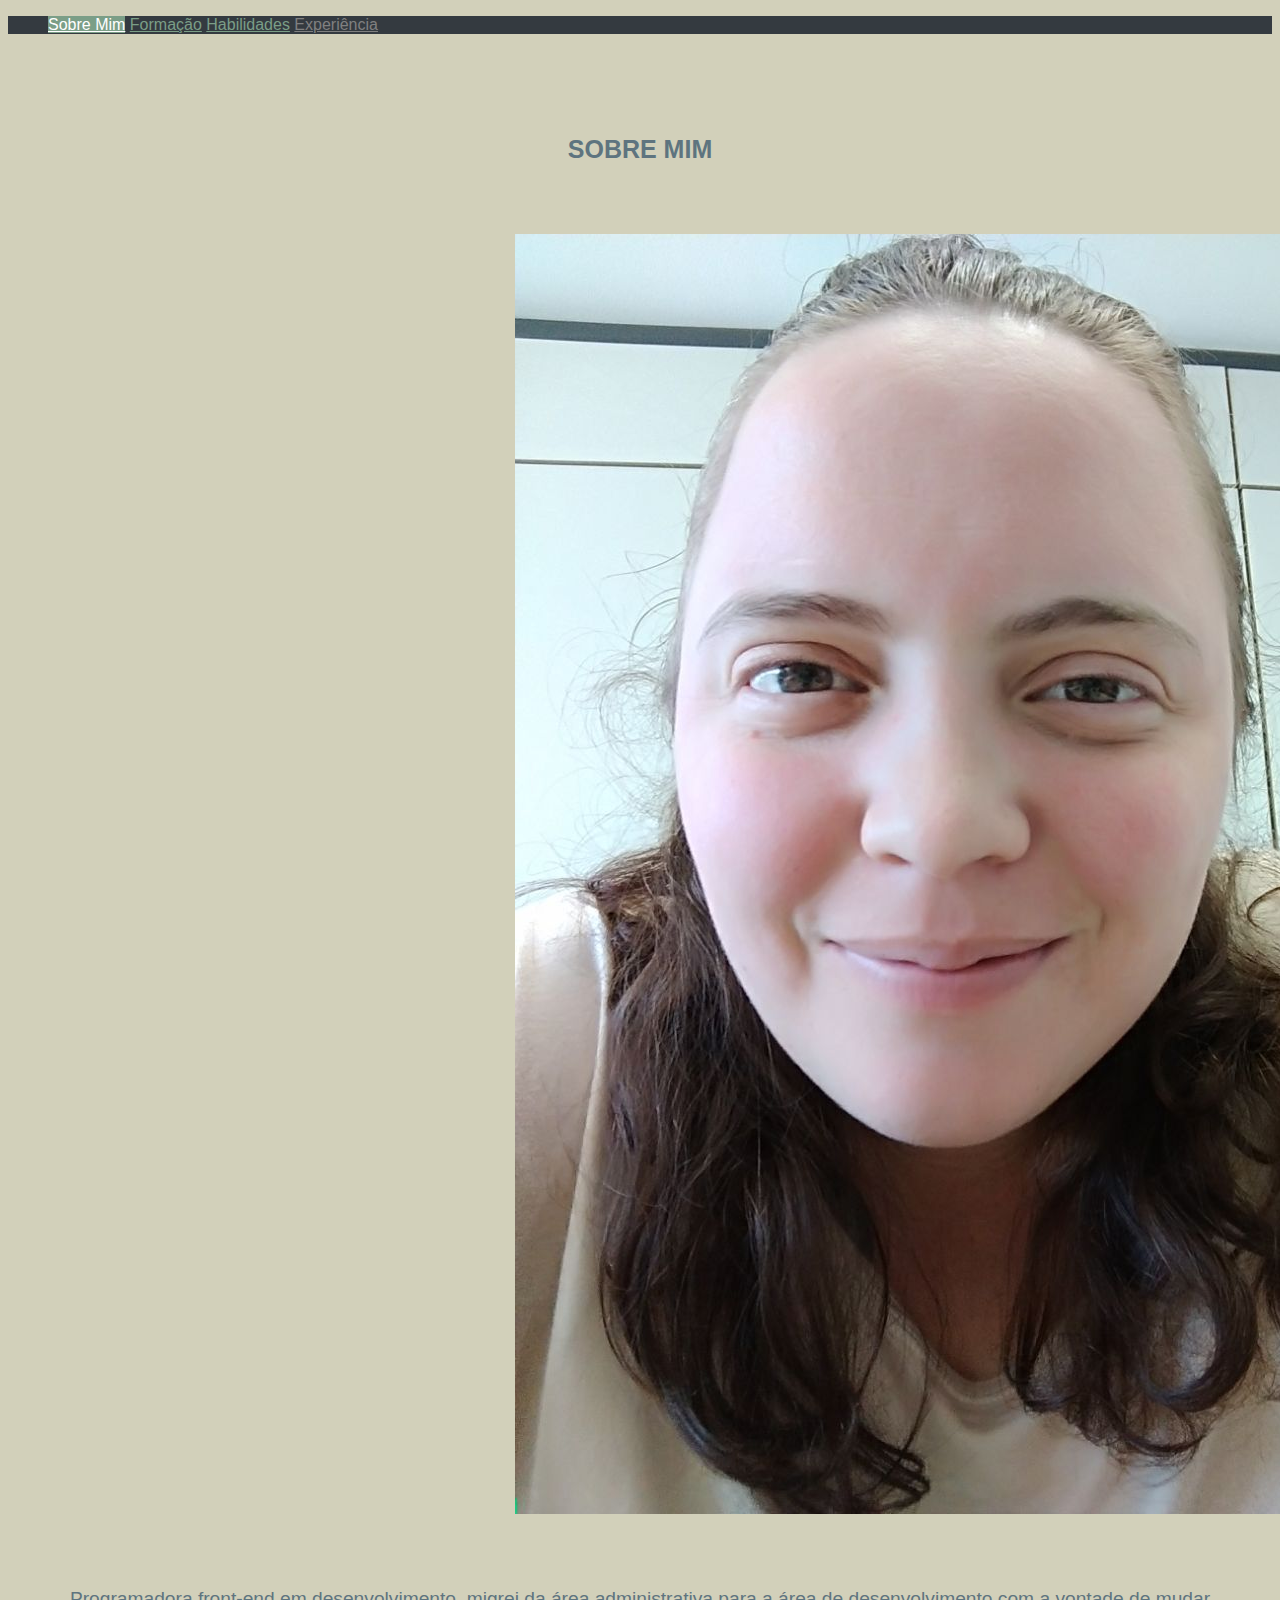
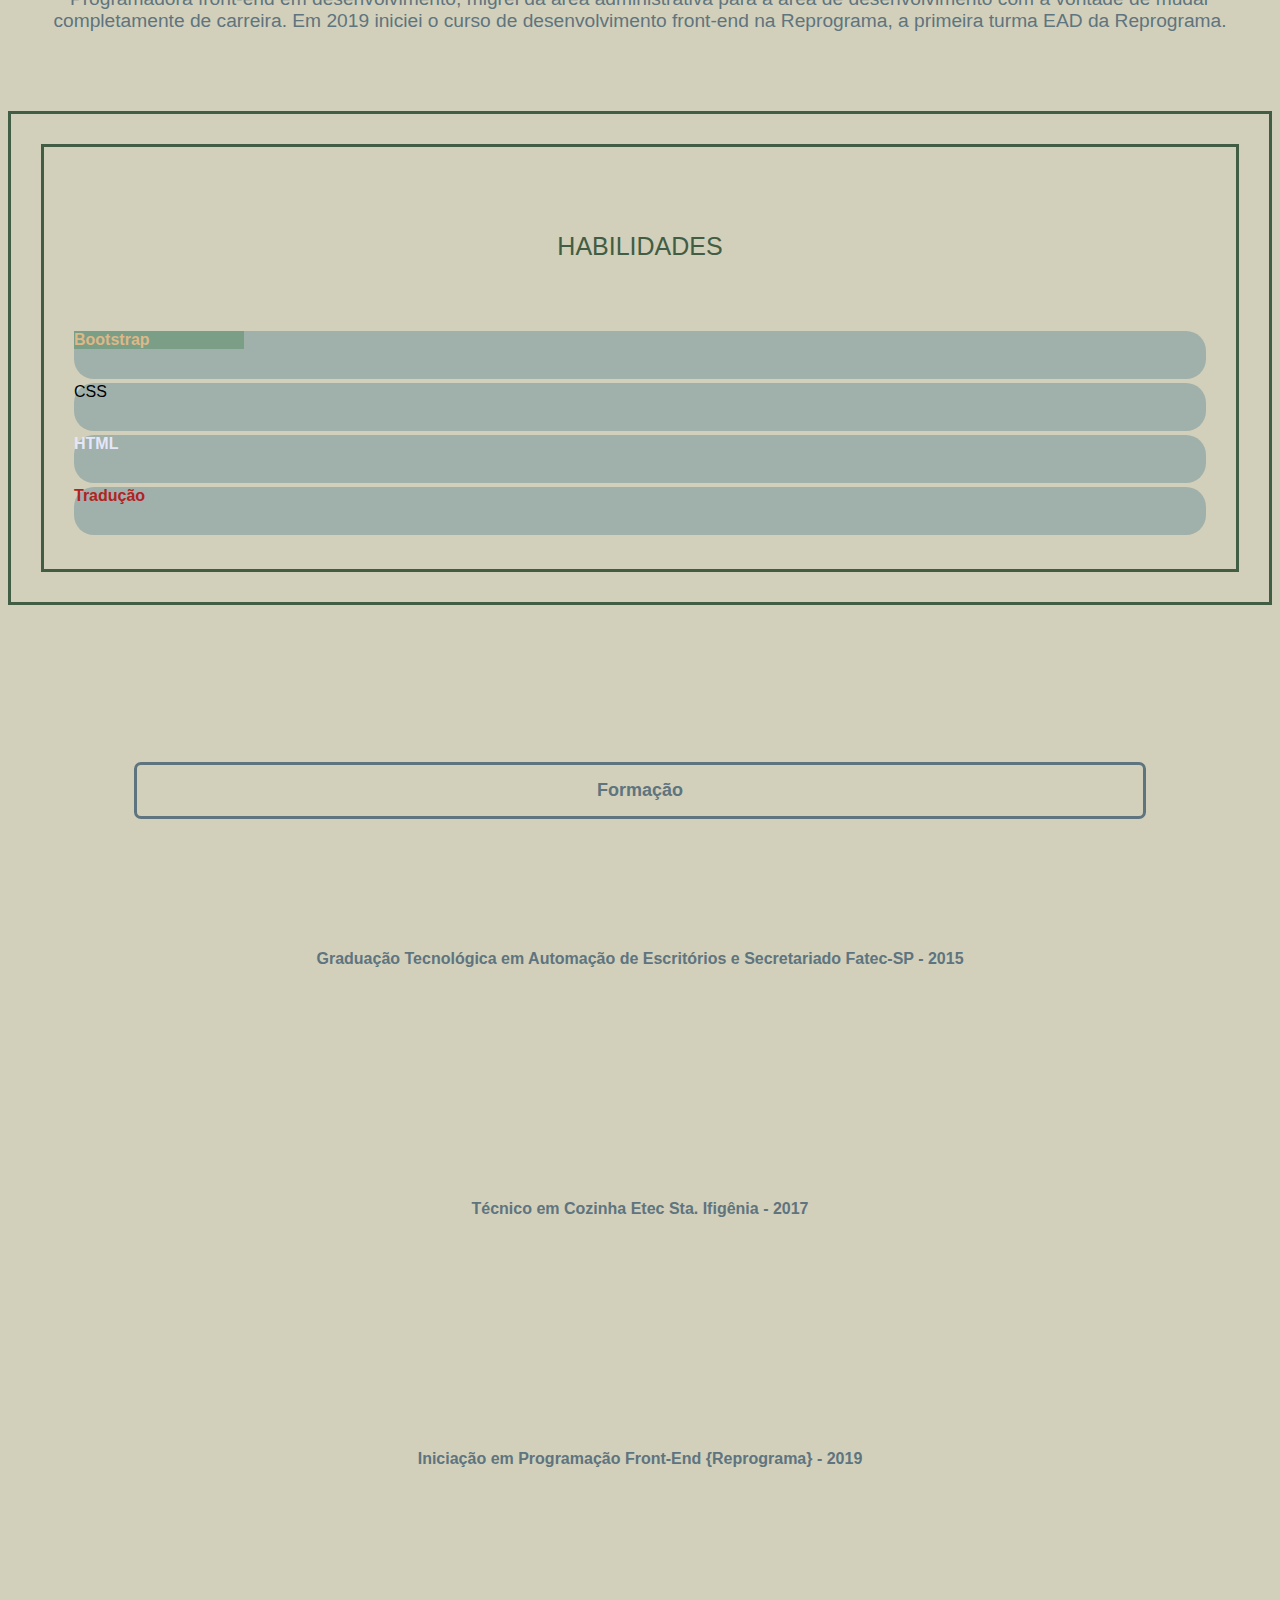
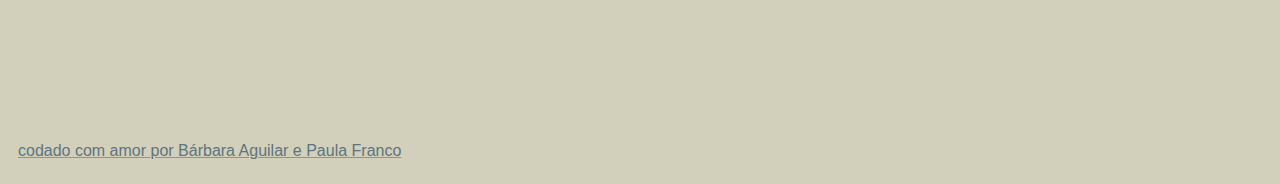
==== curriculo.html @ 469d1333 "upando aula 2" ====
<!DOCTYPE html>
<html>
    <head>
      <meta charset="utf-8"/>
      <meta http-equiv="X-UA-Compatible" content="IE=7">
      <title>Currículo</title>
      <meta name="viewport" content="width=device-width, initial-scale=1">
      <link rel="stylesheet" href="https://stackpath.bootstrapcdn.com/bootstrap/4.1.3/css/bootstrap.min.css" integrity="sha384-MCw98/SFnGE8fJT3GXwEOngsV7Zt27NXFoaoApmYm81iuXoPkFOJwJ8ERdknLPMO" crossorigin="anonymous">
      <link rel="stylesheet" href="https://use.fontawesome.com/releases/v5.7.0/css/all.css" integrity="sha384-lZN37f5QGtY3VHgisS14W3ExzMWZxybE1SJSEsQp9S+oqd12jhcu+A56Ebc1zFSJ" crossorigin="anonymous">
      <link rel="stylesheet" href="src/css/style.css">
      <script src="https://stackpath.bootstrapcdn.com/bootstrap/4.1.3/js/bootstrap.min.js"    integrity="sha384-ChfqqxuZUCnJSK3+MXmPNIyE6ZbWh2IMqE241rYiqJxyMiZ6OW/JmZQ5stwEULTy"crossorigin="anonymous"></script>
    </head>
    
    <body>
        <!--Inicio NAVBAR-->
      <section class="top-navbar">
        <ul class="nav nav-pills" id="pills-tab" role="tablist">
      <!-- Itens da navegação -->
      <nav class="nav nav-pills flex-column flex-sm-row">
          <a class="flex-sm-fill text-sm-center nav-link active" href="#">Sobre Mim</a>
          <a class="flex-sm-fill text-sm-center nav-link" href="#education" target="_blank">Formação</a>
          <a class="flex-sm-fill text-sm-center nav-link" href="#skills" target="_blank">Habilidades</a>
          <a class="flex-sm-fill text-sm-center nav-link disabled" href="" target="_blank">Experiência</a>
        </nav>
      </section>

    <!-- Responsive Image and Text -->
    <section id="about" class="about">
        <div class="container">
            <div class="about-text">
                <p class="title-section">Sobre Mim</p>
            </div>
            <div class="about-img">
                <img src="src/assets/eu4.jpg" alt="..." class="img-thumbnail">
            </div>
            <p id="about-texto" class="about-texto">Programadora front-end em desenvolvimento, migrei da área administrativa para a área de desenvolvimento com a vontade de mudar completamente de carreira. Em 2019 iniciei o curso de desenvolvimento front-end na Reprograma, a primeira turma EAD da Reprograma.
            
            </p>
        </div>
    </section>
    

     <!-- Habilidades -->
     <section id="skills" class="skills">
        <div class="container">
          <div class="skills">
            <p class="title-section-skills">Habilidades</p>
            
            <div class="progress">
              <div class="progress-bar progress-bar bg-danger" role="progressbar" style="width: 15%" aria-valuenow="15" aria-valuemin="0" aria-valuemax="100">Bootstrap</div>
            </div>
            <div class="progress">
              <div class="progress-bar progress-bar-striped bg-success" role="progressbar" style="width: 25%" aria-valuenow="25" aria-valuemin="0" aria-valuemax="100">CSS</div>
            </div>
            <div class="progress">
              <div class="progress-bar progress-bar bg-info" role="progressbar" style="width: 50%" aria-valuenow="50" aria-valuemin="0" aria-valuemax="100">HTML</div>
            </div>
            <div class="progress">
              <div class="progress-bar progress-bar-striped bg-warning" role="progressbar" style="width: 75%" aria-valuenow="75" aria-valuemin="0" aria-valuemax="100">Tradução</div>
            </div>
          </div>
        </div>
      </section>

<!-- Formação -->
<section id="education" class="education" >
  <div class="container">
    <p class="text-section_education">Formação</p>
      <div class="row">
        <div class="col-sm">
        <p class="text-justify_education">Graduação Tecnológica em Automação de Escritórios e Secretariado Fatec-SP - 2015</p>
        <p class=""></p>
      </div>
      <div class="col-sm">
          <p class="text-justify_education">Técnico em Cozinha Etec Sta. Ifigênia - 2017</p>
      </div>
      <div class="col-sm">
          <p class="text-justify_education">Iniciação em Programação Front-End {Reprograma} - 2019</p>
      </div>
    </div>
  </div>
  </section>

    </body>
       
    <section class="footer">
      <nav id="nav-footer" class="navbar navbar-dark bg-dark">
          <a id="nav-footer-link" class="nav-link" href="https://www.linkedin.com/in/barbara-aguilar/" target="_blank"><i
                  class="fas fa-code"></i>
              <p>codado com amor por Bárbara Aguilar e Paula Franco</p>
          </a>
      </nav>
  </section>

  <script src="https://code.jquery.com/jquery-3.3.1.slim.min.js"
      integrity="sha384-q8i/X+965DzO0rT7abK41JStQIAqVgRVzpbzo5smXKp4YfRvH+8abtTE1Pi6jizo"
      crossorigin="anonymous"></script>
  <script src="https://cdnjs.cloudflare.com/ajax/libs/popper.js/1.14.3/umd/popper.min.js"
      integrity="sha384-ZMP7rVo3mIykV+2+9J3UJ46jBk0WLaUAdn689aCwoqbBJiSnjAK/l8WvCWPIPm49"
      crossorigin="anonymous"></script>
  <script src="https://stackpath.bootstrapcdn.com/bootstrap/4.1.3/js/bootstrap.min.js"
      integrity="sha384-ChfqqxuZUCnJSK3+MXmPNIyE6ZbWh2IMqE241rYiqJxyMiZ6OW/JmZQ5stwEULTy"
      crossorigin="anonymous"></script>
  
</html>
---- src/css/style.css ----
body {
    font-family: "Roboto", sans-serif;
    background-color:#D2D0BA;
        
}

a, p{
    color:#5E747F;
}

.navbar-dark .navbar-brand, .nav-link {
    color: #7B9E87;
}

.about, .contact {
    padding: 30px 0;
}

.about-texto{
    text-align: center;
    font-size: larger;
    padding: 30px;
}

.title-section {
    text-align: center;
    text-transform: uppercase;
    font-size: 25px;
    margin-bottom: 40px;
    padding: 30px;
    font-weight: bolder;
    
}

.text-section {
    text-align: center;
    font-size: 18px;
    margin: 30px 0;
}

.portfolio {
    display: flex;
    justify-content: space-around;
    padding: 50px;
      
}

.servicos-texto {
    text-align: center;
}

.card {
    padding: 15px;
}
.about-img{
    width: 250px;
    margin: 0 auto;
    margin-bottom: 40px;
}

.form-contact {
    margin: 0 auto;
}

.btn-primary {
    color: #fff;
    background-color: #415d43;
    border-color: #415d43;
}

#nav-footer{
    justify-content: center
}

#nav-footer-link{
    display: flex;
}

#nav-footer-link p{
    margin-left: 10px;
}
/* css curriculo */

.pills-tab, .nav, .mb-3{
    background-color: #343a40;
}

.nav-pills .nav-link.active, .nav-pills .show>.nav-link {
    color: #fff;
    background-color: #7B9E87;
    }

.nav-link.disabled {
        color: gray;
    }
    
.bg-danger {
    background-color: #7B9E87!important;
    color: burlywood;
    font-weight: bolder;
    }
.bg-sucess, .bg-info{
    font-weight: bolder;
    color: lavender;
}

.bg-warning{
    font-weight: bolder;
    color: firebrick;
}



/* css formação */

.btn-primary:hover {
    color: #fff;
    background-color: #415d43;
    border-color: #415d43;
}

.education{
    padding: 10%;
    font-weight: bolder;
}

.text-section_education{
    border: solid;
    border-radius: 7px;
    padding: 15px;
    text-align: center;
    font-size: 18px;
    margin: 30px 0;
}

.text-justify_education{
    padding: 10%;
    text-align: center;
    margin: 30px 0;
}
/* css habilidades */

.skills {
    
    padding: 30px;
    border: solid;
    border-color: #415d43;
}

.title-section-skills{
    color: #415d43;
    text-align: center;
    text-transform: uppercase;
    font-size: 25px;
    margin-bottom: 40px;
    padding: 30px;
}

.progress {
    margin-bottom: 4px;
    height: 3rem;
    font-size: 1rem;
    border-radius: 1.25rem;
    background-color: #64899a73;
}

.nav-footer {
    background-color: #343a40b3;
}
/* css background-jobs */
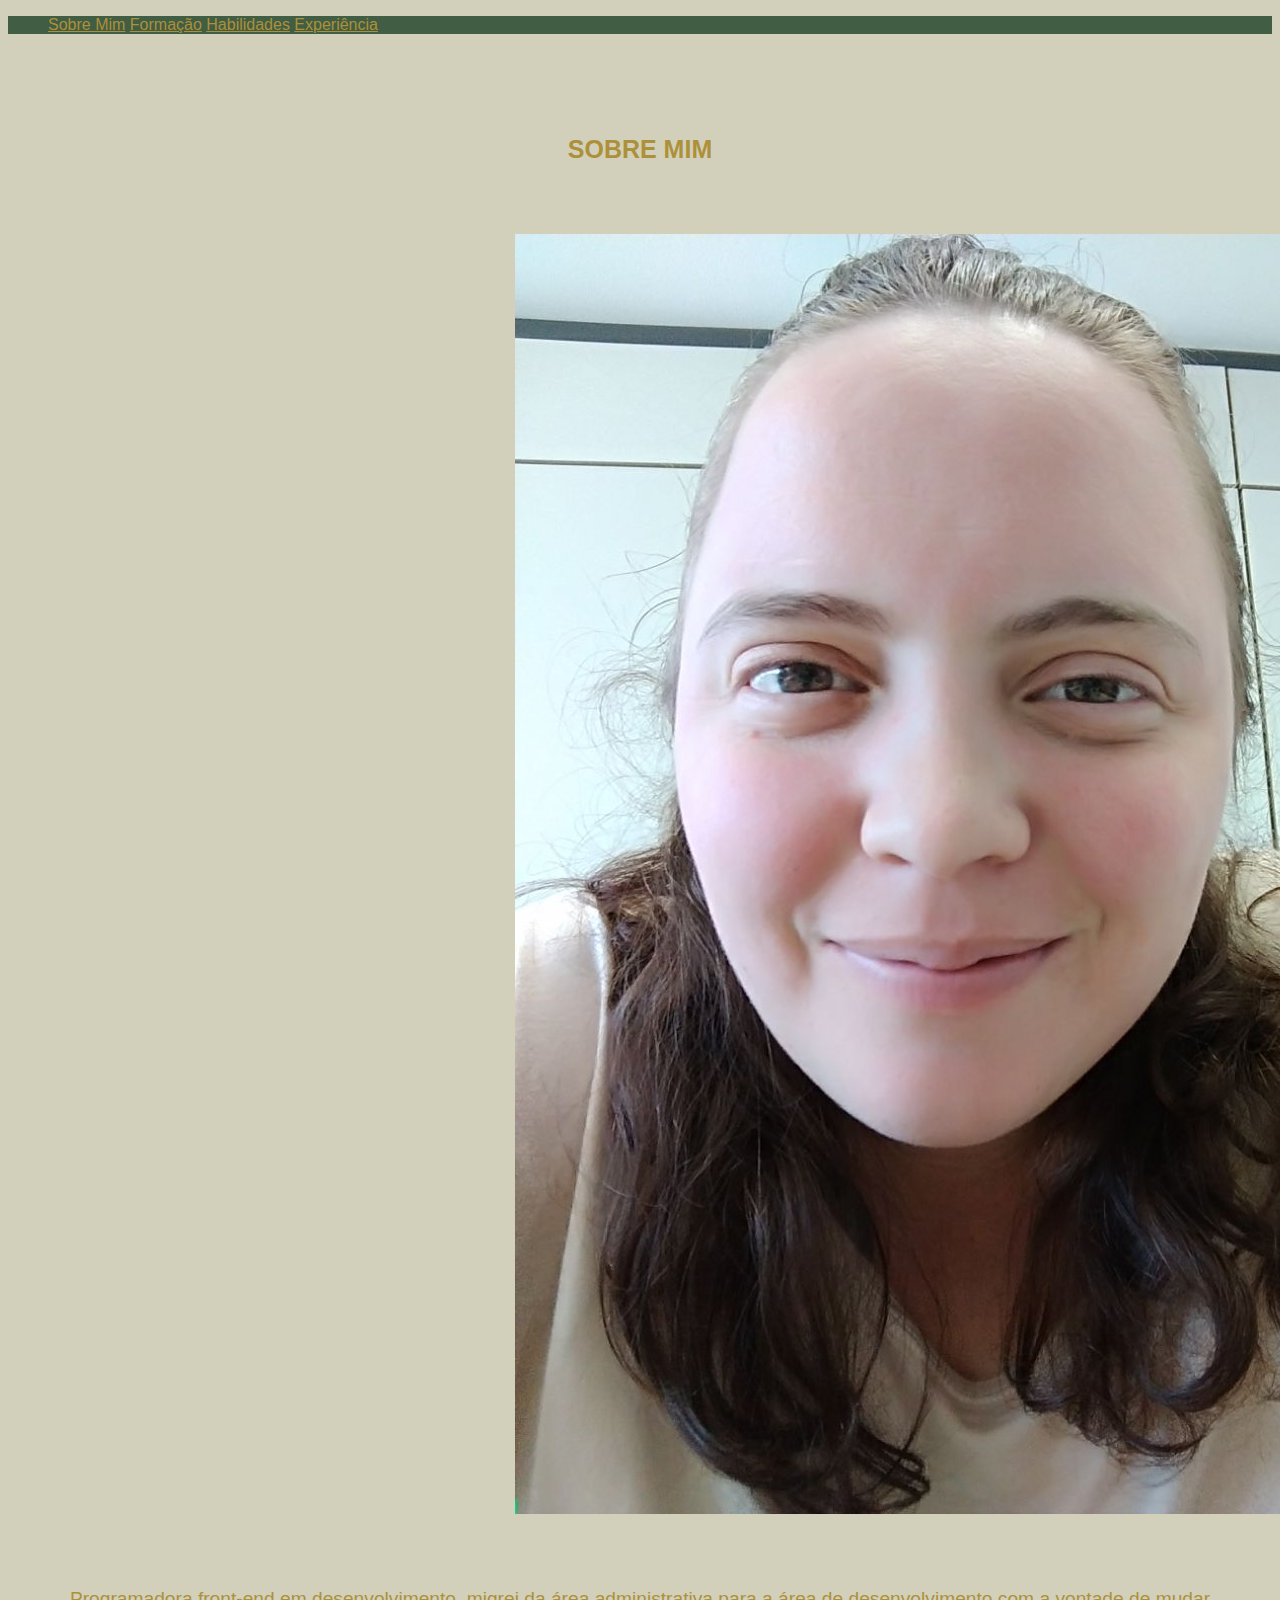
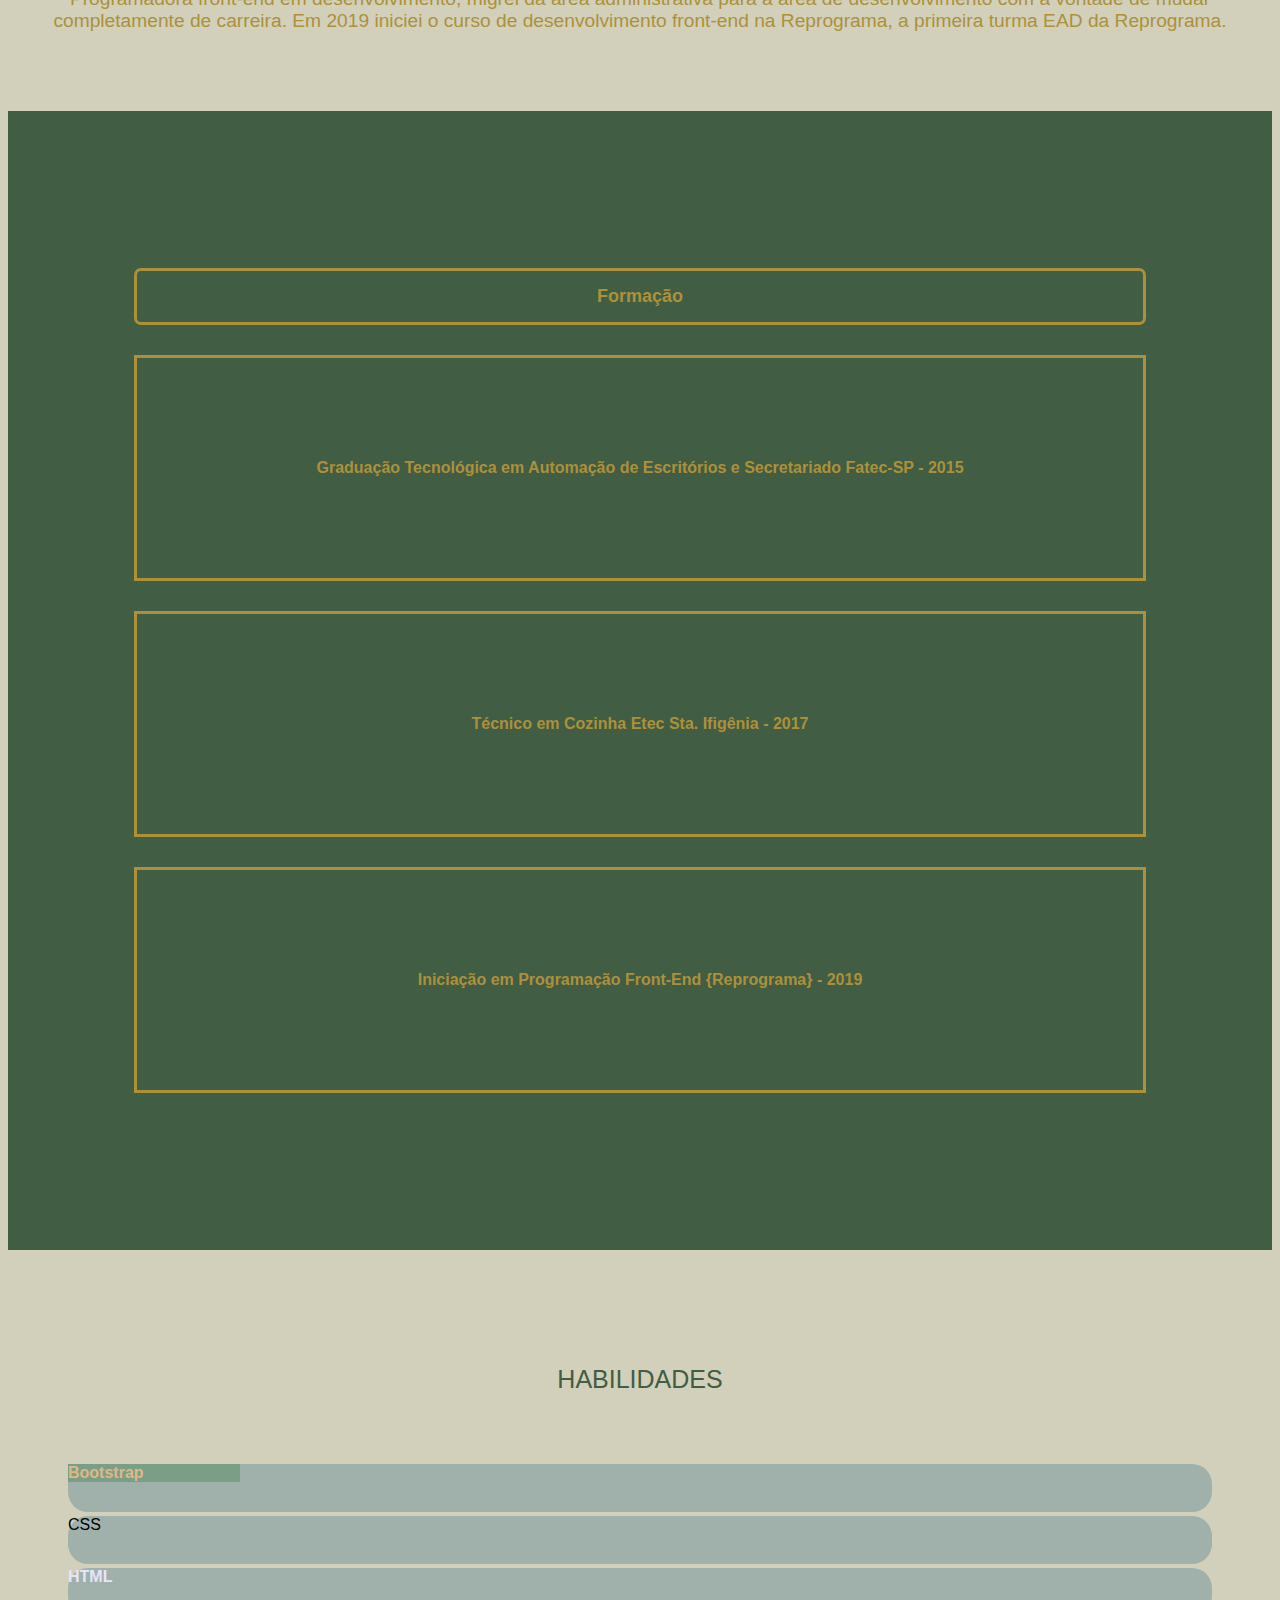
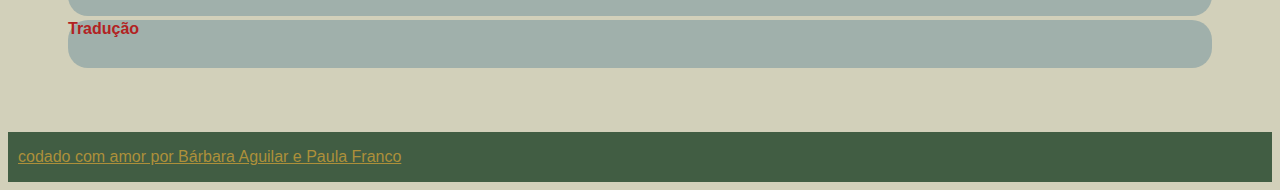
==== commit 79e3104c: "Add files via upload" ====
--- a/curriculo.html
+++ b/curriculo.html
@@ -1,105 +1,106 @@
-<!DOCTYPE html>
-<html>
-    <head>
-      <meta charset="utf-8"/>
-      <meta http-equiv="X-UA-Compatible" content="IE=7">
-      <title>Currículo</title>
-      <meta name="viewport" content="width=device-width, initial-scale=1">
-      <link rel="stylesheet" href="https://stackpath.bootstrapcdn.com/bootstrap/4.1.3/css/bootstrap.min.css" integrity="sha384-MCw98/SFnGE8fJT3GXwEOngsV7Zt27NXFoaoApmYm81iuXoPkFOJwJ8ERdknLPMO" crossorigin="anonymous">
-      <link rel="stylesheet" href="https://use.fontawesome.com/releases/v5.7.0/css/all.css" integrity="sha384-lZN37f5QGtY3VHgisS14W3ExzMWZxybE1SJSEsQp9S+oqd12jhcu+A56Ebc1zFSJ" crossorigin="anonymous">
-      <link rel="stylesheet" href="src/css/style.css">
-      <script src="https://stackpath.bootstrapcdn.com/bootstrap/4.1.3/js/bootstrap.min.js"    integrity="sha384-ChfqqxuZUCnJSK3+MXmPNIyE6ZbWh2IMqE241rYiqJxyMiZ6OW/JmZQ5stwEULTy"crossorigin="anonymous"></script>
-    </head>
-    
-    <body>
-        <!--Inicio NAVBAR-->
-      <section class="top-navbar">
-        <ul class="nav nav-pills" id="pills-tab" role="tablist">
-      <!-- Itens da navegação -->
-      <nav class="nav nav-pills flex-column flex-sm-row">
-          <a class="flex-sm-fill text-sm-center nav-link active" href="#">Sobre Mim</a>
-          <a class="flex-sm-fill text-sm-center nav-link" href="#education" target="_blank">Formação</a>
-          <a class="flex-sm-fill text-sm-center nav-link" href="#skills" target="_blank">Habilidades</a>
-          <a class="flex-sm-fill text-sm-center nav-link disabled" href="" target="_blank">Experiência</a>
-        </nav>
-      </section>
-
-    <!-- Responsive Image and Text -->
-    <section id="about" class="about">
-        <div class="container">
-            <div class="about-text">
-                <p class="title-section">Sobre Mim</p>
-            </div>
-            <div class="about-img">
-                <img src="src/assets/eu4.jpg" alt="..." class="img-thumbnail">
-            </div>
-            <p id="about-texto" class="about-texto">Programadora front-end em desenvolvimento, migrei da área administrativa para a área de desenvolvimento com a vontade de mudar completamente de carreira. Em 2019 iniciei o curso de desenvolvimento front-end na Reprograma, a primeira turma EAD da Reprograma.
-            
-            </p>
-        </div>
-    </section>
-    
-
-     <!-- Habilidades -->
-     <section id="skills" class="skills">
-        <div class="container">
-          <div class="skills">
-            <p class="title-section-skills">Habilidades</p>
-            
-            <div class="progress">
-              <div class="progress-bar progress-bar bg-danger" role="progressbar" style="width: 15%" aria-valuenow="15" aria-valuemin="0" aria-valuemax="100">Bootstrap</div>
-            </div>
-            <div class="progress">
-              <div class="progress-bar progress-bar-striped bg-success" role="progressbar" style="width: 25%" aria-valuenow="25" aria-valuemin="0" aria-valuemax="100">CSS</div>
-            </div>
-            <div class="progress">
-              <div class="progress-bar progress-bar bg-info" role="progressbar" style="width: 50%" aria-valuenow="50" aria-valuemin="0" aria-valuemax="100">HTML</div>
-            </div>
-            <div class="progress">
-              <div class="progress-bar progress-bar-striped bg-warning" role="progressbar" style="width: 75%" aria-valuenow="75" aria-valuemin="0" aria-valuemax="100">Tradução</div>
-            </div>
-          </div>
-        </div>
-      </section>
-
-<!-- Formação -->
-<section id="education" class="education" >
-  <div class="container">
-    <p class="text-section_education">Formação</p>
-      <div class="row">
-        <div class="col-sm">
-        <p class="text-justify_education">Graduação Tecnológica em Automação de Escritórios e Secretariado Fatec-SP - 2015</p>
-        <p class=""></p>
-      </div>
-      <div class="col-sm">
-          <p class="text-justify_education">Técnico em Cozinha Etec Sta. Ifigênia - 2017</p>
-      </div>
-      <div class="col-sm">
-          <p class="text-justify_education">Iniciação em Programação Front-End {Reprograma} - 2019</p>
-      </div>
-    </div>
-  </div>
-  </section>
-
-    </body>
-       
-    <section class="footer">
-      <nav id="nav-footer" class="navbar navbar-dark bg-dark">
-          <a id="nav-footer-link" class="nav-link" href="https://www.linkedin.com/in/barbara-aguilar/" target="_blank"><i
-                  class="fas fa-code"></i>
-              <p>codado com amor por Bárbara Aguilar e Paula Franco</p>
-          </a>
-      </nav>
-  </section>
-
-  <script src="https://code.jquery.com/jquery-3.3.1.slim.min.js"
-      integrity="sha384-q8i/X+965DzO0rT7abK41JStQIAqVgRVzpbzo5smXKp4YfRvH+8abtTE1Pi6jizo"
-      crossorigin="anonymous"></script>
-  <script src="https://cdnjs.cloudflare.com/ajax/libs/popper.js/1.14.3/umd/popper.min.js"
-      integrity="sha384-ZMP7rVo3mIykV+2+9J3UJ46jBk0WLaUAdn689aCwoqbBJiSnjAK/l8WvCWPIPm49"
-      crossorigin="anonymous"></script>
-  <script src="https://stackpath.bootstrapcdn.com/bootstrap/4.1.3/js/bootstrap.min.js"
-      integrity="sha384-ChfqqxuZUCnJSK3+MXmPNIyE6ZbWh2IMqE241rYiqJxyMiZ6OW/JmZQ5stwEULTy"
-      crossorigin="anonymous"></script>
-  
+<!DOCTYPE html>
+<html>
+    <head>
+      <meta charset="utf-8"/>
+      <meta http-equiv="X-UA-Compatible" content="IE=7">
+      <title>Currículo</title>
+      <meta name="viewport" content="width=device-width, initial-scale=1">
+      <link rel="stylesheet" href="https://stackpath.bootstrapcdn.com/bootstrap/4.1.3/css/bootstrap.min.css" integrity="sha384-MCw98/SFnGE8fJT3GXwEOngsV7Zt27NXFoaoApmYm81iuXoPkFOJwJ8ERdknLPMO" crossorigin="anonymous">
+      <link rel="stylesheet" href="https://use.fontawesome.com/releases/v5.7.0/css/all.css" integrity="sha384-lZN37f5QGtY3VHgisS14W3ExzMWZxybE1SJSEsQp9S+oqd12jhcu+A56Ebc1zFSJ" crossorigin="anonymous">
+      <link rel="stylesheet" href="src/css/style.css">
+      <script src="https://stackpath.bootstrapcdn.com/bootstrap/4.1.3/js/bootstrap.min.js"    integrity="sha384-ChfqqxuZUCnJSK3+MXmPNIyE6ZbWh2IMqE241rYiqJxyMiZ6OW/JmZQ5stwEULTy"crossorigin="anonymous"></script>
+    </head>
+    
+    <body>
+        <!--Inicio NAVBAR-->
+      <section class="top-navbar">
+        <ul class="nav nav-pills" id="pills-tab" role="tablist">
+      <!-- Itens da navegação -->
+      <nav class="nav nav-pills flex-column flex-sm-row">
+          <a class="flex-sm-fill text-sm-center nav-link active" href="#">Sobre Mim</a>
+          <a class="flex-sm-fill text-sm-center nav-link" href="#education" target="_blank">Formação</a>
+          <a class="flex-sm-fill text-sm-center nav-link" href="#skills" target="_blank">Habilidades</a>
+          <a class="flex-sm-fill text-sm-center nav-link disabled" href="" target="_blank">Experiência</a>
+        </nav>
+      </section>
+
+    <!-- Responsive Image and Text -->
+    <section id="about" class="about">
+        <div class="container">
+            <div class="about-text">
+                <p class="title-section">Sobre Mim</p>
+            </div>
+            <div class="about-img">
+                <img src="src/assets/eu4.jpg" alt="..." class="img-thumbnail">
+            </div>
+            <p id="about-texto" class="about-texto">Programadora front-end em desenvolvimento, migrei da área administrativa para a área de desenvolvimento com a vontade de mudar completamente de carreira. Em 2019 iniciei o curso de desenvolvimento front-end na Reprograma, a primeira turma EAD da Reprograma.
+            
+            </p>
+        </div>
+    </section>
+    
+    <!-- Formação -->
+<section id="education" class="education" >
+  <div class="container">
+    <p class="text-section_education">Formação</p>
+      <div class="row">
+        <div class="col-sm">
+        <p class="text-justify_education">Graduação Tecnológica em Automação de Escritórios e Secretariado Fatec-SP - 2015</p>
+        <p class=""></p>
+      </div>
+      <div class="col-sm">
+          <p class="text-justify_education">Técnico em Cozinha Etec Sta. Ifigênia - 2017</p>
+      </div>
+      <div class="col-sm">
+          <p class="text-justify_education">Iniciação em Programação Front-End {Reprograma} - 2019</p>
+      </div>
+    </div>
+  </div>
+  </section>
+
+
+     <!-- Habilidades -->
+     <section id="skills" class="skills">
+        <div class="container">
+          <div class="skills">
+            <p class="title-section-skills">Habilidades</p>
+            
+            <div class="progress">
+              <div class="progress-bar progress-bar bg-danger" role="progressbar" style="width: 15%" aria-valuenow="15" aria-valuemin="0" aria-valuemax="100">Bootstrap</div>
+            </div>
+            <div class="progress">
+              <div class="progress-bar progress-bar-striped bg-success" role="progressbar" style="width: 25%" aria-valuenow="25" aria-valuemin="0" aria-valuemax="100">CSS</div>
+            </div>
+            <div class="progress">
+              <div class="progress-bar progress-bar bg-info" role="progressbar" style="width: 50%" aria-valuenow="50" aria-valuemin="0" aria-valuemax="100">HTML</div>
+            </div>
+            <div class="progress">
+              <div class="progress-bar progress-bar-striped bg-warning" role="progressbar" style="width: 75%" aria-valuenow="75" aria-valuemin="0" aria-valuemax="100">Tradução</div>
+            </div>
+          </div>
+        </div>
+      </section>
+
+
+    </body>
+       
+    <section class="footer">
+      <nav id="nav-footer" class="navbar navbar-dark bg-dark">
+          <a id="nav-footer-link" class="nav-link" href="https://www.linkedin.com/in/barbara-aguilar/" target="_blank"><i
+                  class="fas fa-code"></i>
+              <p>codado com amor por Bárbara Aguilar e Paula Franco</p>
+          </a>
+      </nav>
+  </section>
+
+  <script src="https://code.jquery.com/jquery-3.3.1.slim.min.js"
+      integrity="sha384-q8i/X+965DzO0rT7abK41JStQIAqVgRVzpbzo5smXKp4YfRvH+8abtTE1Pi6jizo"
+      crossorigin="anonymous"></script>
+  <script src="https://cdnjs.cloudflare.com/ajax/libs/popper.js/1.14.3/umd/popper.min.js"
+      integrity="sha384-ZMP7rVo3mIykV+2+9J3UJ46jBk0WLaUAdn689aCwoqbBJiSnjAK/l8WvCWPIPm49"
+      crossorigin="anonymous"></script>
+  <script src="https://stackpath.bootstrapcdn.com/bootstrap/4.1.3/js/bootstrap.min.js"
+      integrity="sha384-ChfqqxuZUCnJSK3+MXmPNIyE6ZbWh2IMqE241rYiqJxyMiZ6OW/JmZQ5stwEULTy"
+      crossorigin="anonymous"></script>
+  
 </html>--- a/src/css/style.css
+++ b/src/css/style.css
@@ -1,171 +1,175 @@
-
-body {
-    font-family: "Roboto", sans-serif;
-    background-color:#D2D0BA;
-        
-}
-
-a, p{
-    color:#5E747F;
-}
-
-.navbar-dark .navbar-brand, .nav-link {
-    color: #7B9E87;
-}
-
-.about, .contact {
-    padding: 30px 0;
-}
-
-.about-texto{
-    text-align: center;
-    font-size: larger;
-    padding: 30px;
-}
-
-.title-section {
-    text-align: center;
-    text-transform: uppercase;
-    font-size: 25px;
-    margin-bottom: 40px;
-    padding: 30px;
-    font-weight: bolder;
-    
-}
-
-.text-section {
-    text-align: center;
-    font-size: 18px;
-    margin: 30px 0;
-}
-
-.portfolio {
-    display: flex;
-    justify-content: space-around;
-    padding: 50px;
-      
-}
-
-.servicos-texto {
-    text-align: center;
-}
-
-.card {
-    padding: 15px;
-}
-.about-img{
-    width: 250px;
-    margin: 0 auto;
-    margin-bottom: 40px;
-}
-
-.form-contact {
-    margin: 0 auto;
-}
-
-.btn-primary {
-    color: #fff;
-    background-color: #415d43;
-    border-color: #415d43;
-}
-
-#nav-footer{
-    justify-content: center
-}
-
-#nav-footer-link{
-    display: flex;
-}
-
-#nav-footer-link p{
-    margin-left: 10px;
-}
-/* css curriculo */
-
-.pills-tab, .nav, .mb-3{
-    background-color: #343a40;
-}
-
-.nav-pills .nav-link.active, .nav-pills .show>.nav-link {
-    color: #fff;
-    background-color: #7B9E87;
-    }
-
-.nav-link.disabled {
-        color: gray;
-    }
-    
-.bg-danger {
-    background-color: #7B9E87!important;
-    color: burlywood;
-    font-weight: bolder;
-    }
-.bg-sucess, .bg-info{
-    font-weight: bolder;
-    color: lavender;
-}
-
-.bg-warning{
-    font-weight: bolder;
-    color: firebrick;
-}
-
-
-
-/* css formação */
-
-.btn-primary:hover {
-    color: #fff;
-    background-color: #415d43;
-    border-color: #415d43;
-}
-
-.education{
-    padding: 10%;
-    font-weight: bolder;
-}
-
-.text-section_education{
-    border: solid;
-    border-radius: 7px;
-    padding: 15px;
-    text-align: center;
-    font-size: 18px;
-    margin: 30px 0;
-}
-
-.text-justify_education{
-    padding: 10%;
-    text-align: center;
-    margin: 30px 0;
-}
-/* css habilidades */
-
-.skills {
-    
-    padding: 30px;
-    border: solid;
-    border-color: #415d43;
-}
-
-.title-section-skills{
-    color: #415d43;
-    text-align: center;
-    text-transform: uppercase;
-    font-size: 25px;
-    margin-bottom: 40px;
-    padding: 30px;
-}
-
-.progress {
-    margin-bottom: 4px;
-    height: 3rem;
-    font-size: 1rem;
-    border-radius: 1.25rem;
-    background-color: #64899a73;
-}
-
-.nav-footer {
-    background-color: #343a40b3;
-}
-/* css background-jobs */
+
+body {
+    font-family: "Roboto", sans-serif;
+    background-color:#D2D0BA;
+        
+}
+
+a, p{
+    color:#ad903a;
+}
+
+.bg-dark{
+    background-color: #415d43!important;
+}
+.navbar-dark .navbar-brand, .nav-link {
+    color: #ad903a!important;
+}
+
+.about, .contact {
+    padding: 30px 0;
+}
+
+.about-texto{
+    text-align: center;
+    font-size: larger;
+    padding: 30px;
+}
+
+.title-section {
+    text-align: center;
+    text-transform: uppercase;
+    font-size: 25px;
+    margin-bottom: 40px;
+    padding: 30px;
+    font-weight: bolder;
+    
+}
+
+.text-section {
+    text-align: center;
+    font-size: 18px;
+    margin: 30px 0;
+}
+
+.portfolio {
+    display: flex;
+    justify-content: space-around;
+    padding: 50px;
+      
+}
+
+.servicos-texto {
+    text-align: center;
+}
+
+.card {
+    padding: 15px;
+}
+.about-img{
+    width: 250px;
+    margin: 0 auto;
+    margin-bottom: 40px;
+}
+
+.form-contact {
+    margin: 0 auto;
+}
+
+.btn-primary {
+    color: #fff;
+    background-color: #415d43;
+    border-color: #415d43;
+}
+
+#nav-footer{
+    justify-content: center
+}
+
+#nav-footer-link{
+    display: flex;
+}
+
+#nav-footer-link p{
+    margin-left: 10px;
+}
+/* css curriculo */
+
+.pills-tab, .nav, .mb-3{
+    background-color: #415d43!important;
+}
+
+.nav-pills .nav-link.active, .nav-pills .show>.nav-link {
+    color: #fff;
+    background-color: #415d43!important;
+    }
+
+.nav-link.disabled {
+        color: gray;
+    }
+    
+.bg-danger {
+    background-color: #7B9E87!important;
+    color: burlywood;
+    font-weight: bolder;
+    }
+.bg-sucess, .bg-info{
+    font-weight: bolder;
+    color: lavender;
+}
+
+.bg-warning{
+    font-weight: bolder;
+    color: firebrick;
+}
+
+
+
+/* css formação */
+
+.btn-primary:hover {
+    color: #fff;
+    background-color: #415d43;
+    border-color: #415d43;
+}
+
+.education{
+    padding: 10%;
+    font-weight: bolder;
+    background-color: #415d43;
+}
+
+.text-section_education{
+    border: solid;
+    border-radius: 7px;
+    padding: 15px;
+    text-align: center;
+    font-size: 18px;
+    margin: 30px 0;
+}
+
+.text-justify_education{
+    padding: 10%;
+    text-align: center;
+    margin: 30px 0;
+    border: solid;
+}
+/* css habilidades */
+
+.skills {
+    
+    padding: 30px;
+    
+}
+
+.title-section-skills{
+    color: #415d43;
+    text-align: center;
+    text-transform: uppercase;
+    font-size: 25px;
+    margin-bottom: 40px;
+    padding: 30px;
+}
+
+.progress {
+    margin-bottom: 4px;
+    height: 3rem;
+    font-size: 1rem;
+    border-radius: 1.25rem;
+    background-color: #64899a73;
+}
+
+.nav-footer {
+    background-color: #343a40b3;
+}
+/* css background-jobs */
